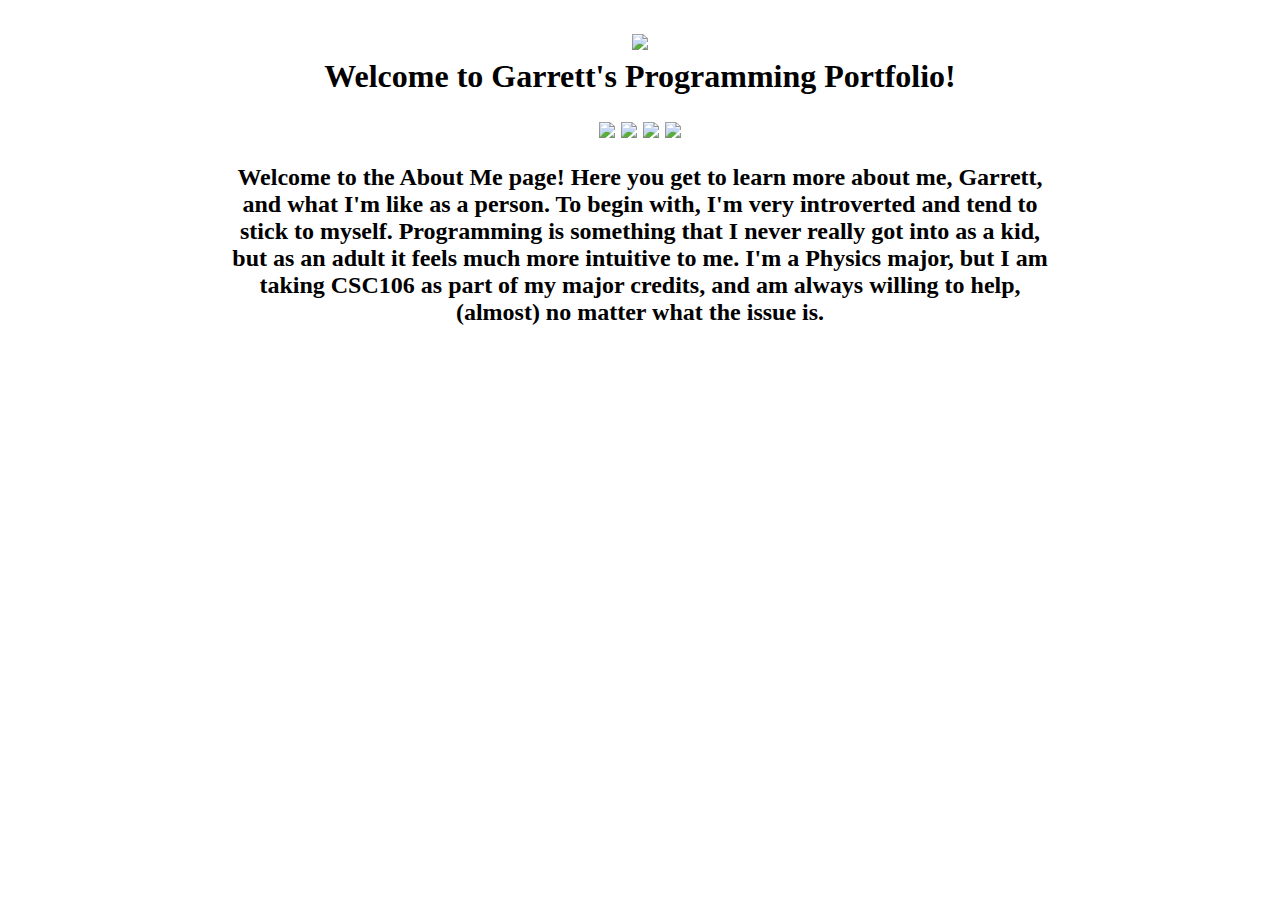
==== about.html @ ab254912 "Create about.html" ====
<!--Webpage code I guess-->
<!DOCTYPE html>
<html>
	<head>
		<meta charset = "utf-8">
		<title>
			Garrett's Programming Portfolio
		</title> <!--redundancy nts: title is not shown on page itself-->
	</head>
	<body>
		<h1>
			<center>
				<img src= "/images/csc106_banner.jpg" width = "800"><br>
				Welcome to Garrett's Programming Portfolio!
			</center>
		</h1>
		<h2>
			<center>
				<a href="/index.html"><img src= "/images/home.png" width = "150"></a>
				<a href="/javascripts.html"><img src= "/images/javascripts.png" width = "150"></a>
				<a href="/apps.html"><img src= "/images/apps.png" width = "150"></a>
				<a href="/about.html"><img src= "/images/about.png" width = "150"></a>
			</center>
		</h2>
		<h2>
			<center>
				Welcome to the About Me page! Here you get to learn more about me, Garrett,<br>
                and what I'm like as a person. To begin with, I'm very introverted and tend to <br>
                stick to myself. Programming is something that I never really got into as a kid, <br>
                but as an adult it feels much more intuitive to me. I'm a Physics major, but I am <br>
                taking CSC106 as part of my major credits, and am always willing to help, <br>
                (almost) no matter what the issue is.
			</center>
     </h2>
	</body>
</html>
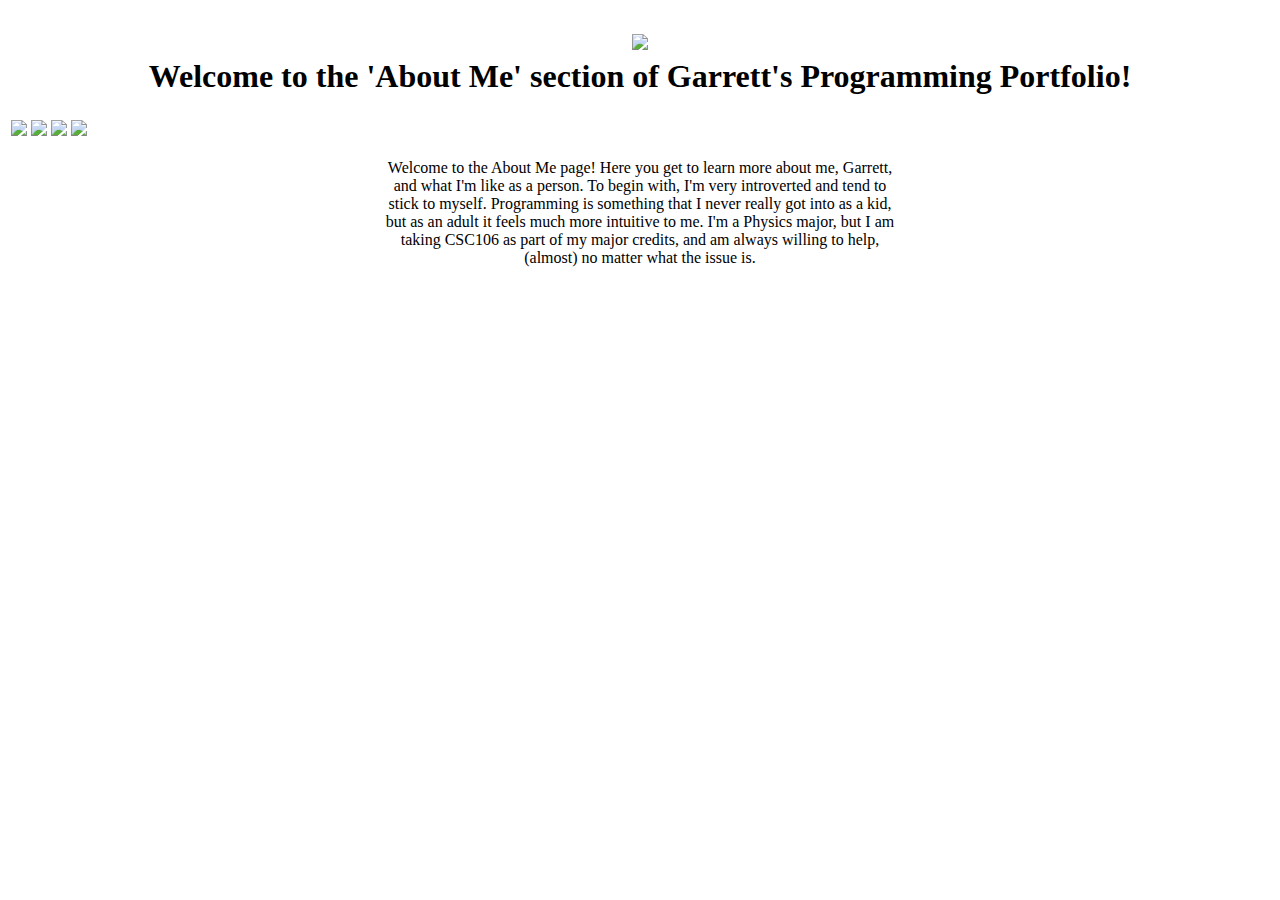
==== commit 0a584727: "Update about.html" ====
--- a/about.html
+++ b/about.html
@@ -4,25 +4,25 @@
 	<head>
 		<meta charset = "utf-8">
 		<title>
-			Garrett's Programming Portfolio
+			Garrett's Programming Portfolio - About Me
 		</title> <!--redundancy nts: title is not shown on page itself-->
 	</head>
 	<body>
 		<h1>
 			<center>
 				<img src= "/images/csc106_banner.jpg" width = "800"><br>
-				Welcome to Garrett's Programming Portfolio!
+				Welcome to the 'About Me' section of Garrett's Programming Portfolio!
 			</center>
 		</h1>
-		<h2>
-			<center>
-				<a href="/index.html"><img src= "/images/home.png" width = "150"></a>
-				<a href="/javascripts.html"><img src= "/images/javascripts.png" width = "150"></a>
-				<a href="/apps.html"><img src= "/images/apps.png" width = "150"></a>
-				<a href="/about.html"><img src= "/images/about.png" width = "150"></a>
-			</center>
-		</h2>
-		<h2>
+		<table id = "navTable">
+			<tr>
+				<td class = "navButton"><a href="/index.html"><img src= "/images/home.jpg" width = "150"></a></td>
+				<td class = "navButton"><a href="/javascripts.html"><img src= "/images/javascripts.jpg" width = "150"></a></td>
+				<td class = "navButton"><a href="/apps.html"><img src= "/images/apps.jpg" width = "150"></a></td>
+				<td class = "navButton"><a href="/about.html"><img src= "/images/aboutme.jpg" width = "150"></a></td>
+			</tr>
+		</table>
+		<p>
 			<center>
 				Welcome to the About Me page! Here you get to learn more about me, Garrett,<br>
                 and what I'm like as a person. To begin with, I'm very introverted and tend to <br>
@@ -31,6 +31,6 @@
                 taking CSC106 as part of my major credits, and am always willing to help, <br>
                 (almost) no matter what the issue is.
 			</center>
-     </h2>
+		</p>
 	</body>
 </html>
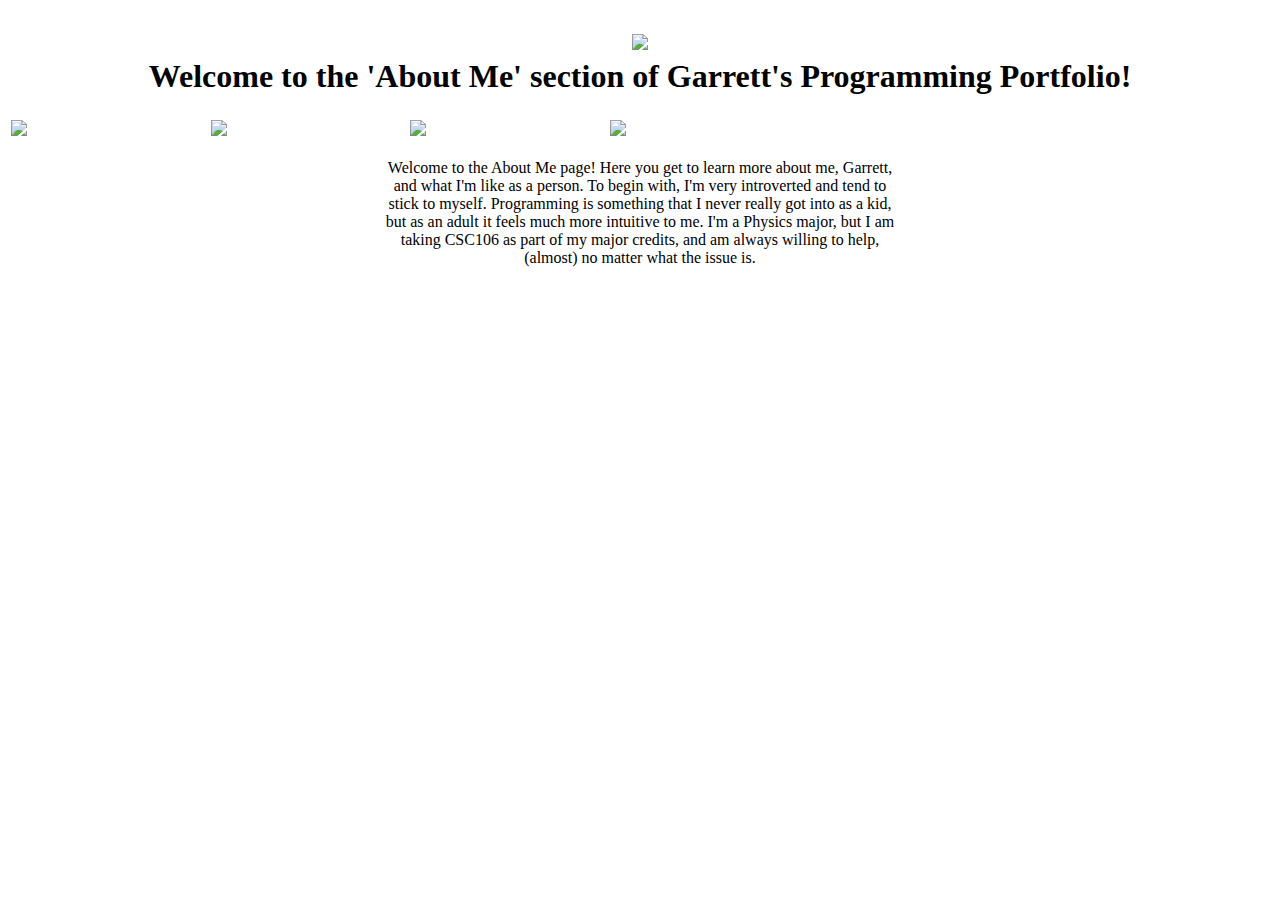
==== commit 949c0261: "Update about.html" ====
--- a/about.html
+++ b/about.html
@@ -2,6 +2,7 @@
 <!DOCTYPE html>
 <html>
 	<head>
+		<link rel="stylesheet" type="text/css" href="styles.css">
 		<meta charset = "utf-8">
 		<title>
 			Garrett's Programming Portfolio - About Me
@@ -10,16 +11,16 @@
 	<body>
 		<h1>
 			<center>
-				<img src= "/images/csc106_banner.jpg" width = "800"><br>
+				<img src= "/images/csc106_banner.jpg"><br>
 				Welcome to the 'About Me' section of Garrett's Programming Portfolio!
 			</center>
 		</h1>
 		<table id = "navTable">
 			<tr>
-				<td class = "navButton"><a href="/index.html"><img src= "/images/home.jpg" width = "150"></a></td>
-				<td class = "navButton"><a href="/javascripts.html"><img src= "/images/javascripts.jpg" width = "150"></a></td>
-				<td class = "navButton"><a href="/apps.html"><img src= "/images/apps.jpg" width = "150"></a></td>
-				<td class = "navButton"><a href="/about.html"><img src= "/images/aboutme.jpg" width = "150"></a></td>
+				<td class = "navButton"><a href="/index.html"><img src= "/images/home.jpg"></a></td>
+				<td class = "navButton"><a href="/javascripts.html"><img src= "/images/javascripts.jpg"></a></td>
+				<td class = "navButton"><a href="/apps.html"><img src= "/images/apps.jpg"></a></td>
+				<td class = "navButton"><a href="/about.html"><img src= "/images/aboutme.jpg"></a></td>
 			</tr>
 		</table>
 		<p>
--- a/styles.css
+++ b/styles.css
@@ -0,0 +1,8 @@
+#navTable {width: 800px;
+			padding: 50%-400px;
+			};
+
+.navButton {width: 150px;
+			margin: 25px;
+			text-align: center;
+			};
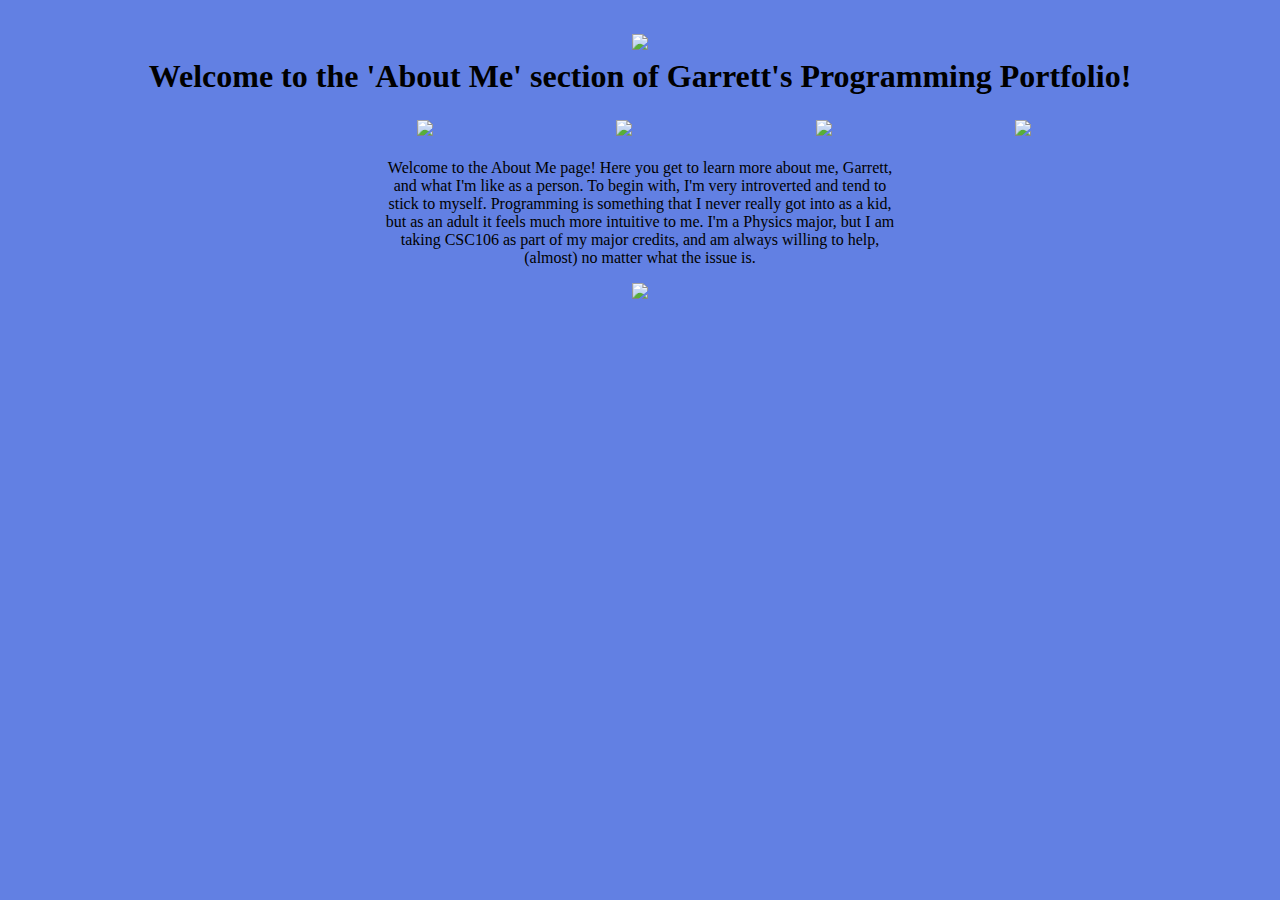
==== commit 1830b354: "Update about.html" ====
--- a/about.html
+++ b/about.html
@@ -24,14 +24,13 @@
 			</tr>
 		</table>
 		<p>
-			<center>
-				Welcome to the About Me page! Here you get to learn more about me, Garrett,<br>
-                and what I'm like as a person. To begin with, I'm very introverted and tend to <br>
-                stick to myself. Programming is something that I never really got into as a kid, <br>
-                but as an adult it feels much more intuitive to me. I'm a Physics major, but I am <br>
-                taking CSC106 as part of my major credits, and am always willing to help, <br>
-                (almost) no matter what the issue is.
-			</center>
+			Welcome to the About Me page! Here you get to learn more about me, Garrett,<br>
+			and what I'm like as a person. To begin with, I'm very introverted and tend to <br>
+			stick to myself. Programming is something that I never really got into as a kid, <br>
+			but as an adult it feels much more intuitive to me. I'm a Physics major, but I am <br>
+			taking CSC106 as part of my major credits, and am always willing to help, <br>
+			(almost) no matter what the issue is.
 		</p>
+		<img src="/images/mybackground.jpg">
 	</body>
 </html>
--- a/styles.css
+++ b/styles.css
@@ -1,8 +1,16 @@
 #navTable {width: 800px;
-			padding: 50%-400px;
-			};
+		margin-left: 25%;
+		margin-right: 25%;
+}
 
 .navButton {width: 150px;
 			margin: 25px;
 			text-align: center;
-			};
+}
+
+p {text-align: center;
+}
+
+body {text-align: center;
+	background-color: #6280e3;	
+}
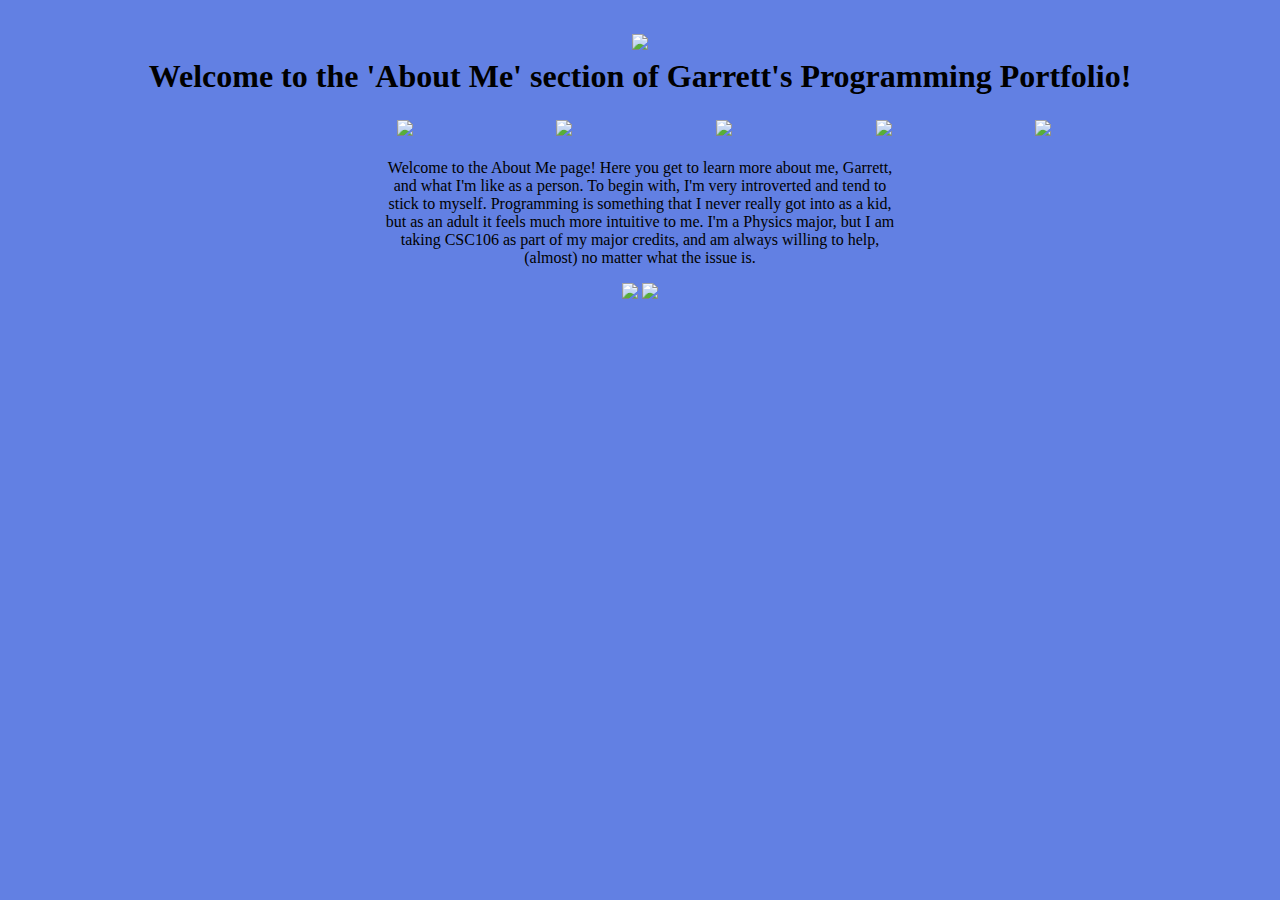
==== commit 83023305: "Update about.html" ====
--- a/about.html
+++ b/about.html
@@ -21,6 +21,7 @@
 				<td class = "navButton"><a href="/javascripts.html"><img src= "/images/javascripts.jpg"></a></td>
 				<td class = "navButton"><a href="/apps.html"><img src= "/images/apps.jpg"></a></td>
 				<td class = "navButton"><a href="/about.html"><img src= "/images/aboutme.jpg"></a></td>
+				<td class = "navButton"><a href="/project.html"><img src= "/images/finalproject.jpg"></a></td>
 			</tr>
 		</table>
 		<p>
@@ -31,6 +32,7 @@
 			taking CSC106 as part of my major credits, and am always willing to help, <br>
 			(almost) no matter what the issue is.
 		</p>
+		<img src="/images/Garrett.jpg">
 		<img src="/images/mybackground.jpg">
 	</body>
 </html>
